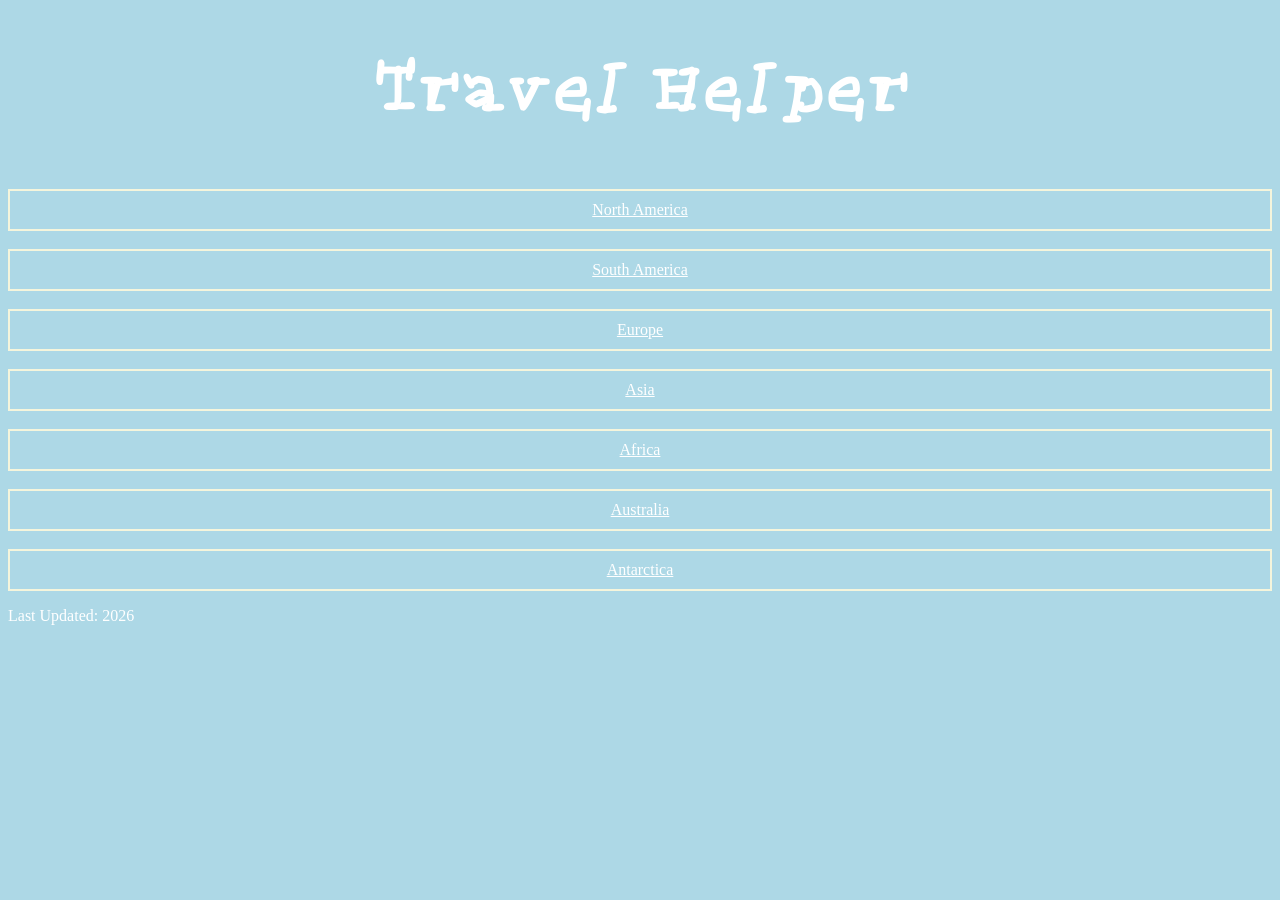
==== index.html @ e1439d2e "Content Creation and Simple Layout Development" ====
<!DOCTYPE html>
<html lang="en">

<head>
    <meta charset="UTF-8">
    <meta name="viewport" content="width=device-width, initial-scale=1.0">
    <title>My Web Page</title>
    <link rel="stylesheet" href="style.css">
</head>

<body>

    <header>
        <h1 class="my-font" style="color: white; font-size: 80px; text-align: center;">Travel Helper</h1>
    </header>

    <main>
        <div style="border: 2px solid beige; padding:10px; text-align: center;">
            <a href="NAmerica.html" style="color:white;">North America</a>
        </div>
        <br>
        <div style="border: 2px solid beige; padding:10px; text-align: center;">
            <a href="SAmerica.html" style="color:white;">South America</a>
        </div>
        <br>
        <div style="border: 2px solid beige; padding:10px; text-align: center;">
            <a href="Europe.html" style="color:white;">Europe</a>
        </div>
        <br>
        <div style="border: 2px solid beige; padding:10px; text-align: center;">
            <a href="Asia.html" style="color:white;">Asia</a>
        </div>
        <br>
        <div style="border: 2px solid beige; padding:10px; text-align: center;">
            <a href="Africa.html" style="color:white;">Africa</a>
        </div>
        <br>
        <div style="border: 2px solid beige; padding:10px; text-align: center;">
            <a href="Australia.html" style="color:white;">Australia</a>
        </div>
        <br>
        <div style="border: 2px solid beige; padding:10px; text-align: center;">
            <a href="Antarctica.html" style="color:white;">Antarctica</a>
        </div>
    </main>



























    </main>

    <footer>
        <p style="color: white;">Last Updated: 2026</p>
    </footer>

    <script src="script.js"></script>
</body>

</html>
---- style.css ----
@font-face {
    font-family: "Myfont-Regular";
    src: url("fonts/Myfont-Regular.otf") format("opentype");
    font-weight: normal;
    font-style: normal;
}

.my-font {
    font-family: "Myfont-Regular", serif;
}

body {
    background-color: lightblue;
}
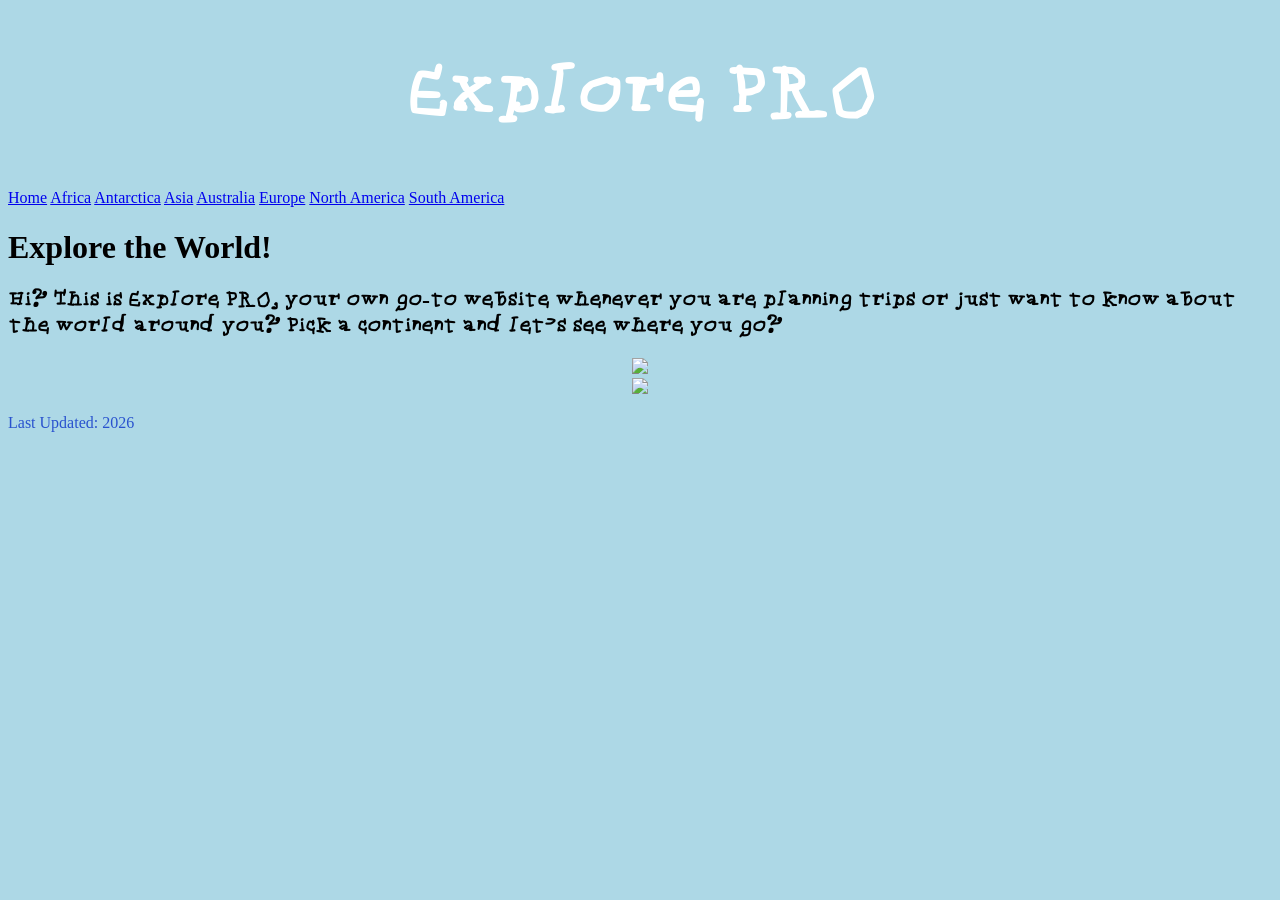
==== commit 6af70e2b: "wip" ====
--- a/index.html
+++ b/index.html
@@ -4,79 +4,56 @@
 <head>
     <meta charset="UTF-8">
     <meta name="viewport" content="width=device-width, initial-scale=1.0">
-    <title>My Web Page</title>
+    <title>Home</title>
     <link rel="stylesheet" href="style.css">
 </head>
 
 <body>
 
     <header>
-        <h1 class="my-font" style="color: white; font-size: 80px; text-align: center;">Travel Helper</h1>
+        <div>
+            <h1 class="my-font" class="title" style="color: white; font-size: 80px; text-align: center;">Explore PRO
+            </h1>
+        </div>
     </header>
 
     <main>
-        <div style="border: 2px solid beige; padding:10px; text-align: center;">
-            <a href="NAmerica.html" style="color:white;">North America</a>
+
+        <div class="topnav">
+            <a class="active" href="index.html">Home</a>
+            <a href="Africa.html">Africa</a>
+            <a href="Antarctica.html">Antarctica</a>
+            <a href="Asia.html">Asia</a>
+            <a href="Australia.html">Australia</a>
+            <a href="Europe.html">Europe</a>
+            <a href="NAmerica.html">North America</a>
+            <a href="SAmerica.html">South America</a>
         </div>
-        <br>
-        <div style="border: 2px solid beige; padding:10px; text-align: center;">
-            <a href="SAmerica.html" style="color:white;">South America</a>
+        <div class="hero">
+            <h1 style="font-family:cursive;">Explore the World!</h1>
+            <h2 class="my-font">Hi! This is Explore PRO, your own go-to website whenever you are planning trips or just
+                want to know about the world around you! Pick a
+                continent and let's see where you go!</h2>
         </div>
-        <br>
-        <div style="border: 2px solid beige; padding:10px; text-align: center;">
-            <a href="Europe.html" style="color:white;">Europe</a>
-        </div>
-        <br>
-        <div style="border: 2px solid beige; padding:10px; text-align: center;">
-            <a href="Asia.html" style="color:white;">Asia</a>
-        </div>
-        <br>
-        <div style="border: 2px solid beige; padding:10px; text-align: center;">
-            <a href="Africa.html" style="color:white;">Africa</a>
-        </div>
-        <br>
-        <div style="border: 2px solid beige; padding:10px; text-align: center;">
-            <a href="Australia.html" style="color:white;">Australia</a>
-        </div>
-        <br>
-        <div style="border: 2px solid beige; padding:10px; text-align: center;">
-            <a href="Antarctica.html" style="color:white;">Antarctica</a>
-        </div>
-    </main>
 
 
+        <h2 class="my-font"></h2>
 
+        <div style="text-align:center;">
+            <img src="https://media.self.com/photos/5f0885ffef7a10ffa6640daa/1:1/w_3929,h_3929,c_limit/travel_plane_corona.jpeg"
+                style="width: 40%;">
+        </div>
 
-
-
-
-
-
-
-
-
-
-
-
-
-
-
-
-
-
-
-
-
-
-
+        <div style="text-align: center;">
+            <img src="https://www.lonestar.edu/images/internationalTravel.jpg" style="width:60%">
+        </div>
 
     </main>
 
     <footer>
-        <p style="color: white;">Last Updated: 2026</p>
+        <p style="color: rgb(41, 82, 206);">Last Updated: 2026</p>
     </footer>
 
-    <script src="script.js"></script>
 </body>
 
 </html>
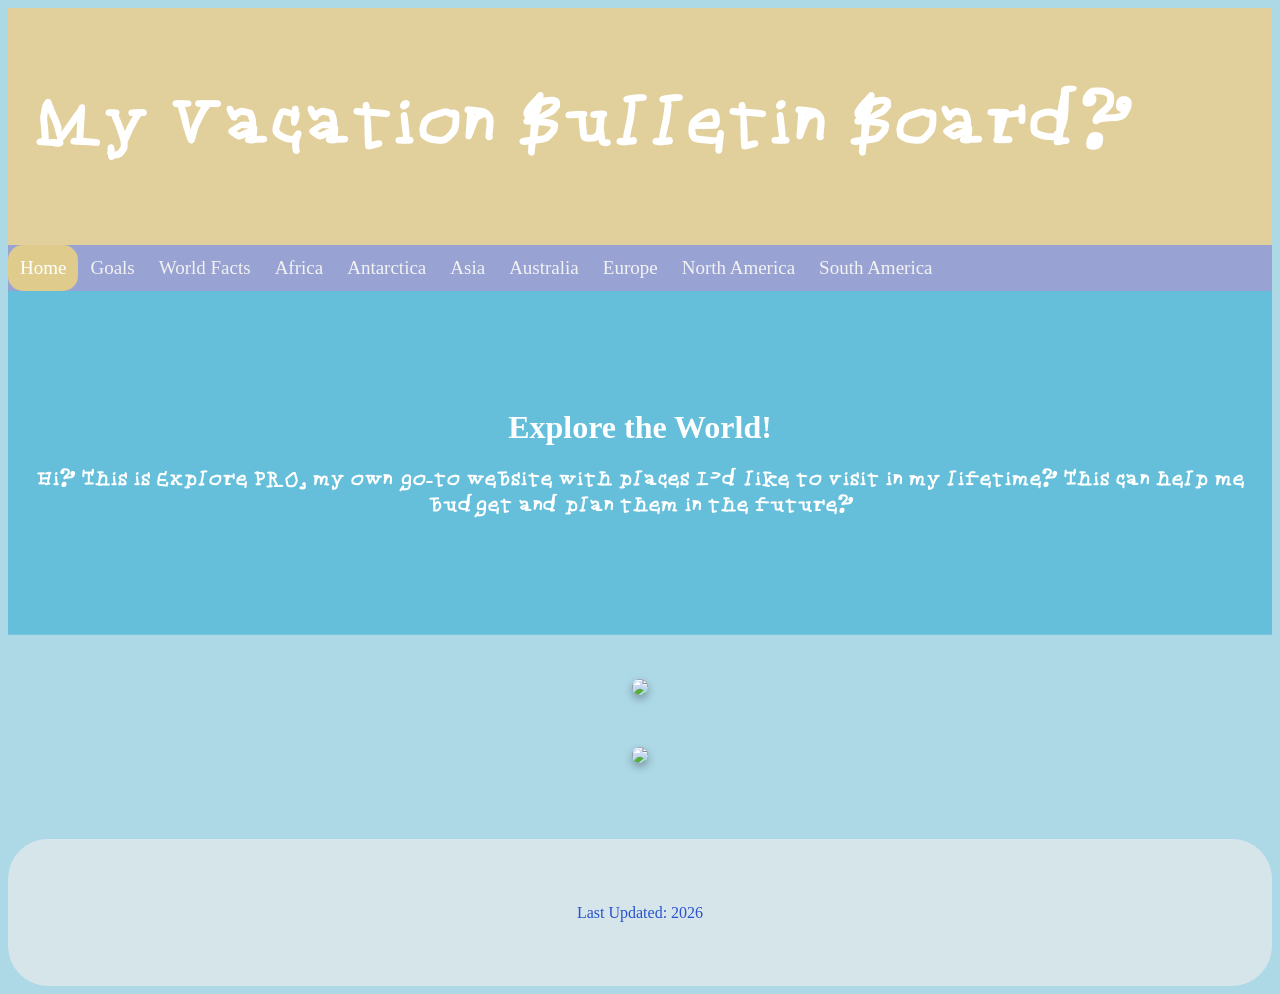
==== commit b93b9f91: "Update headings and descriptions for clarity and personalization" ====
--- a/index.html
+++ b/index.html
@@ -12,7 +12,8 @@
 
     <header>
         <div>
-            <h1 class="my-font" class="title" style="color: white; font-size: 80px; text-align: center;">Explore PRO
+            <h1 class="my-font" class="title" style="color: white; font-size: 80px; text-align: center;">My Vacation
+                Bulletin Board!
             </h1>
         </div>
     </header>
@@ -21,6 +22,8 @@
 
         <div class="topnav">
             <a class="active" href="index.html">Home</a>
+            <a href="goal.html">Goals</a>
+            <a href="facts.html">World Facts</a>
             <a href="Africa.html">Africa</a>
             <a href="Antarctica.html">Antarctica</a>
             <a href="Asia.html">Asia</a>
@@ -31,9 +34,8 @@
         </div>
         <div class="hero">
             <h1 style="font-family:cursive;">Explore the World!</h1>
-            <h2 class="my-font">Hi! This is Explore PRO, your own go-to website whenever you are planning trips or just
-                want to know about the world around you! Pick a
-                continent and let's see where you go!</h2>
+            <h2 class="my-font">Hi! This is Explore PRO, my own go-to website with places I'd like to visit in my
+                lifetime! This can help me budget and plan them in the future!</h2>
         </div>
 
 
--- a/style.css
+++ b/style.css
@@ -11,4 +11,93 @@
 
 body {
     background-color: lightblue;
+}
+
+.topnav {
+    background-color: #98a3d3;
+    overflow: hidden;
+    display: flex;
+}
+
+.topnav a {
+    text-decoration: none;
+    color: white;
+    padding: 12px;
+    border-radius: 8px;
+    transition: background-color 0.3s, color 0.3s;
+    border-radius: 15px;
+    float: left;
+    color: #f2f2f2;
+    text-align: center;
+    font-size: 19px;
+}
+
+.topnav a:hover {
+    background-color: #ddd;
+    color: black;
+}
+
+.topnav a.active {
+    background-color: #dfcc8c;
+    color: white;
+}
+
+header {
+    position: sticky;
+    top: 0;
+    display: flex;
+    justify-content: space-between;
+    align-items: center;
+    background-color: rgba(238, 205, 138, 0.8);
+    padding: 24px;
+    color: white;
+    z-index: 100;
+    box-shadow: 0x 4px 12px rgb(0, 0, 0, 0.5);
+}
+
+img {
+    width: 100%;
+    max-width: 300px;
+    height: auto;
+    border-radius: 12px;
+    margin: 24px;
+    box-shadow: 0 4px 8px rgba(0, 0, 0, 0.3)
+}
+
+
+
+footer {
+    background-color: rgb(213, 229, 234);
+    border-radius: 40px;
+    color: #e0e0e0;
+    padding: 48px;
+    text-align: center;
+    margin-top: 48px;
+    border-top: 1px solid rgba(255, 255, 255, 0.1);
+}
+
+.hero {
+    background: rgb(101, 191, 218);
+    color: white;
+    padding: 96px 24px;
+    text-align: center;
+    border-bottom: 1px solid rgba(255, 255, 255, 0.1);
+    transition: padding 1s ease-in-out;
+}
+
+
+
+
+.box {
+    background-color: #e7dbaf;
+    border: 2px solid #333;
+    padding: 20px;
+    border-radius: 15px;
+}
+
+.mbox {
+    background-color: #8aceff;
+    border: 2px solid #333;
+    padding: 20px;
+    border-radius: 15px;
 }
